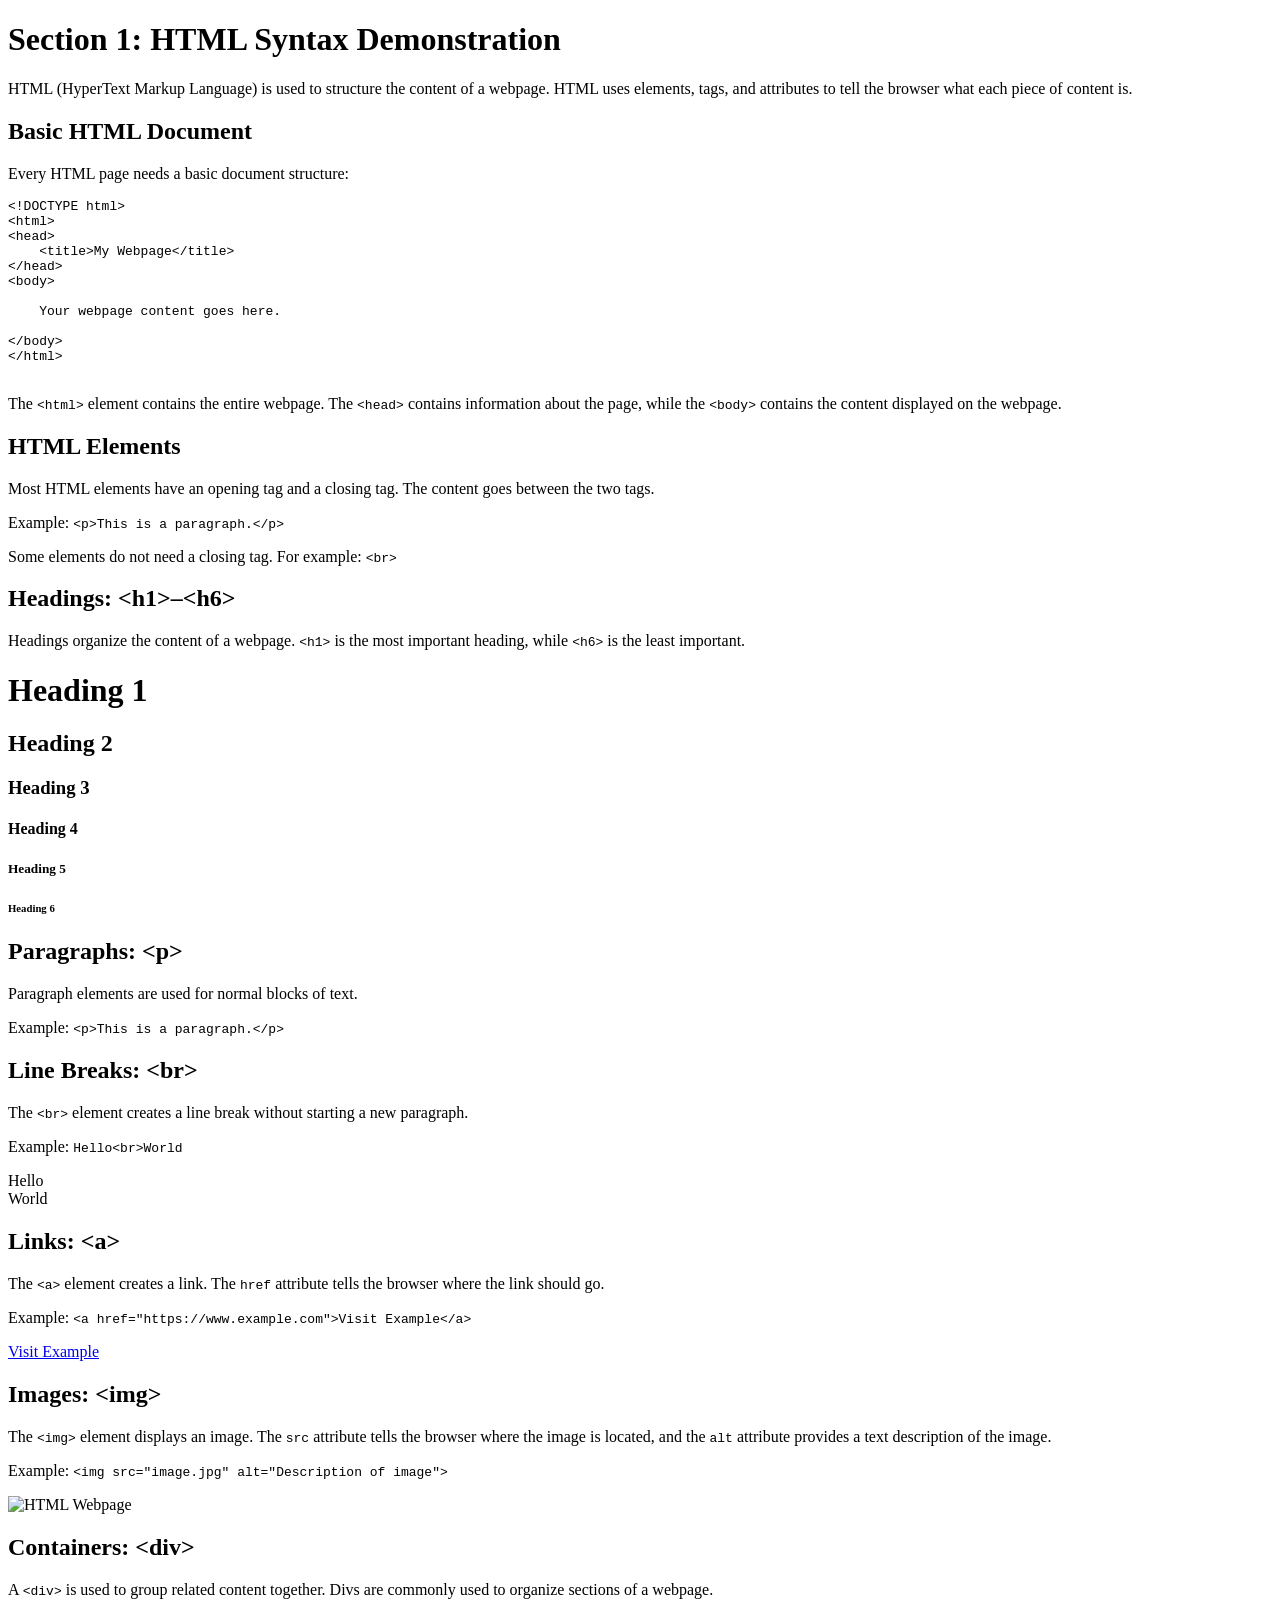
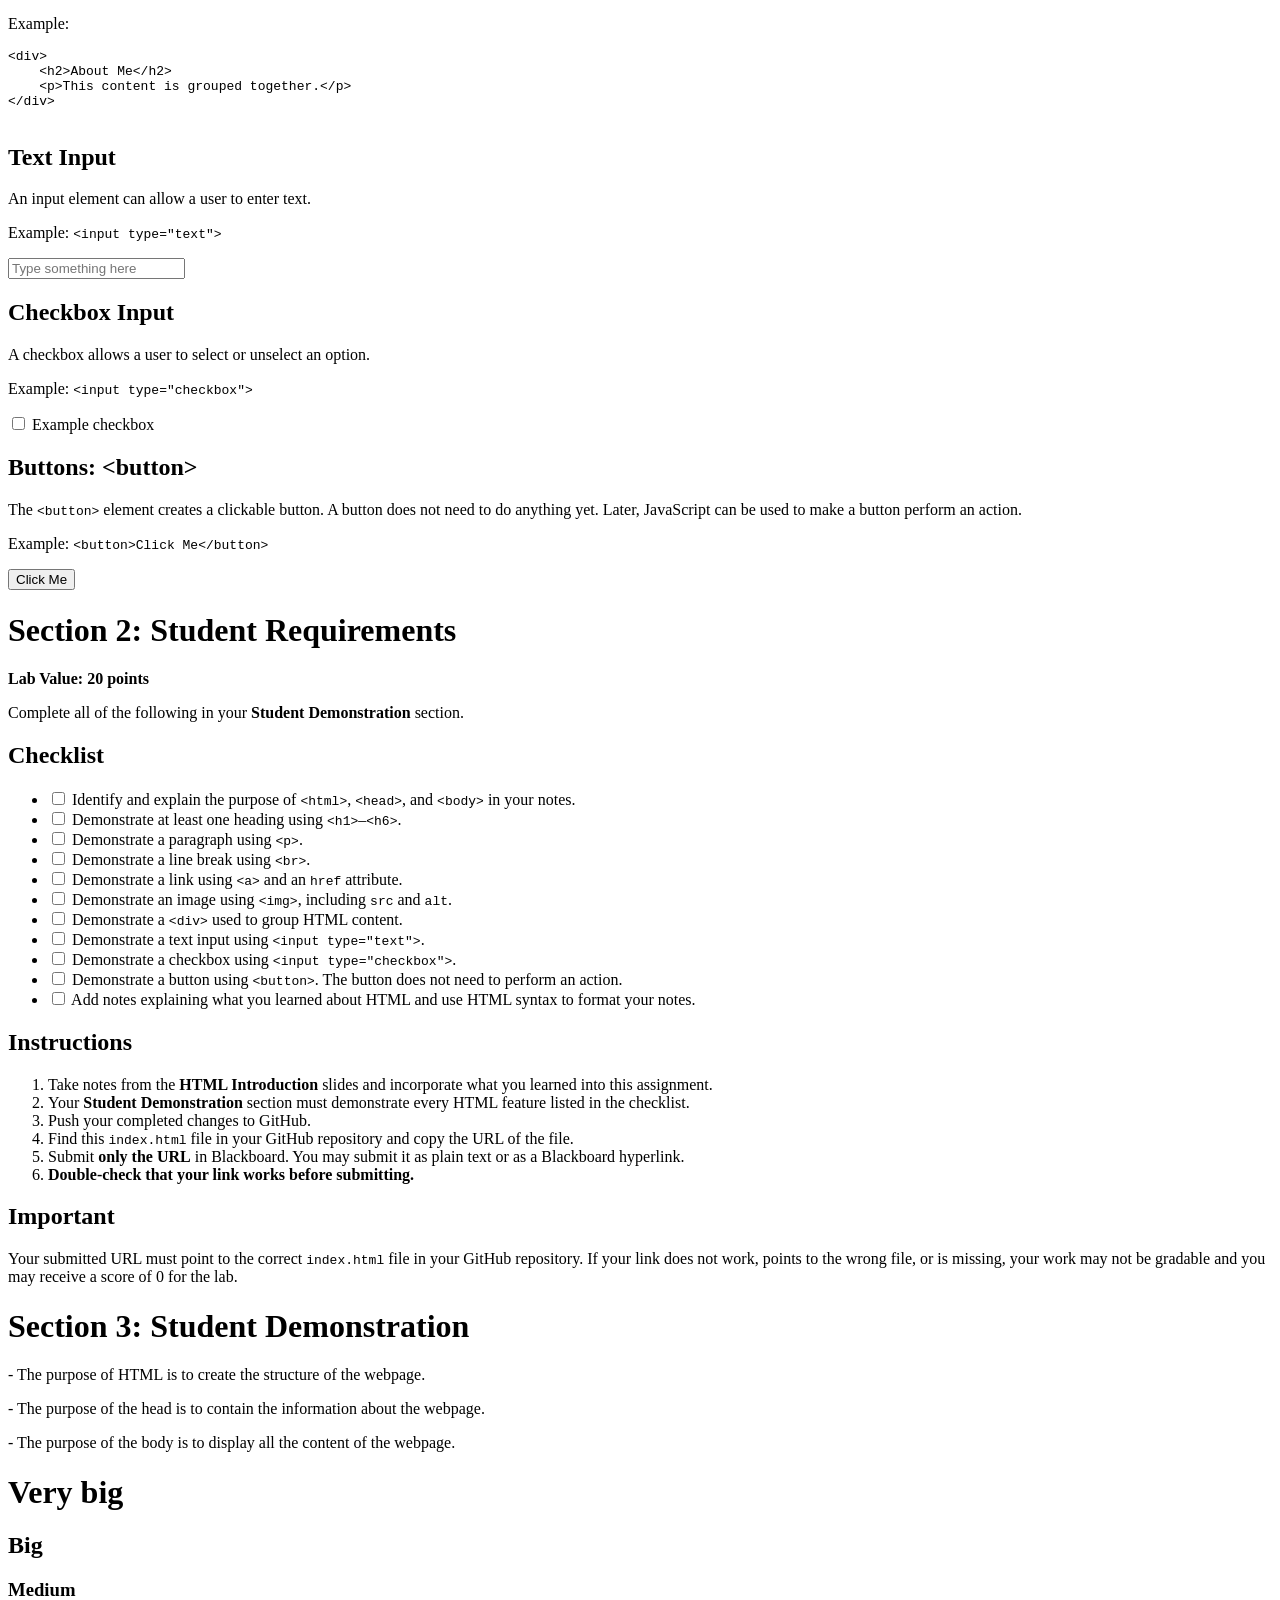
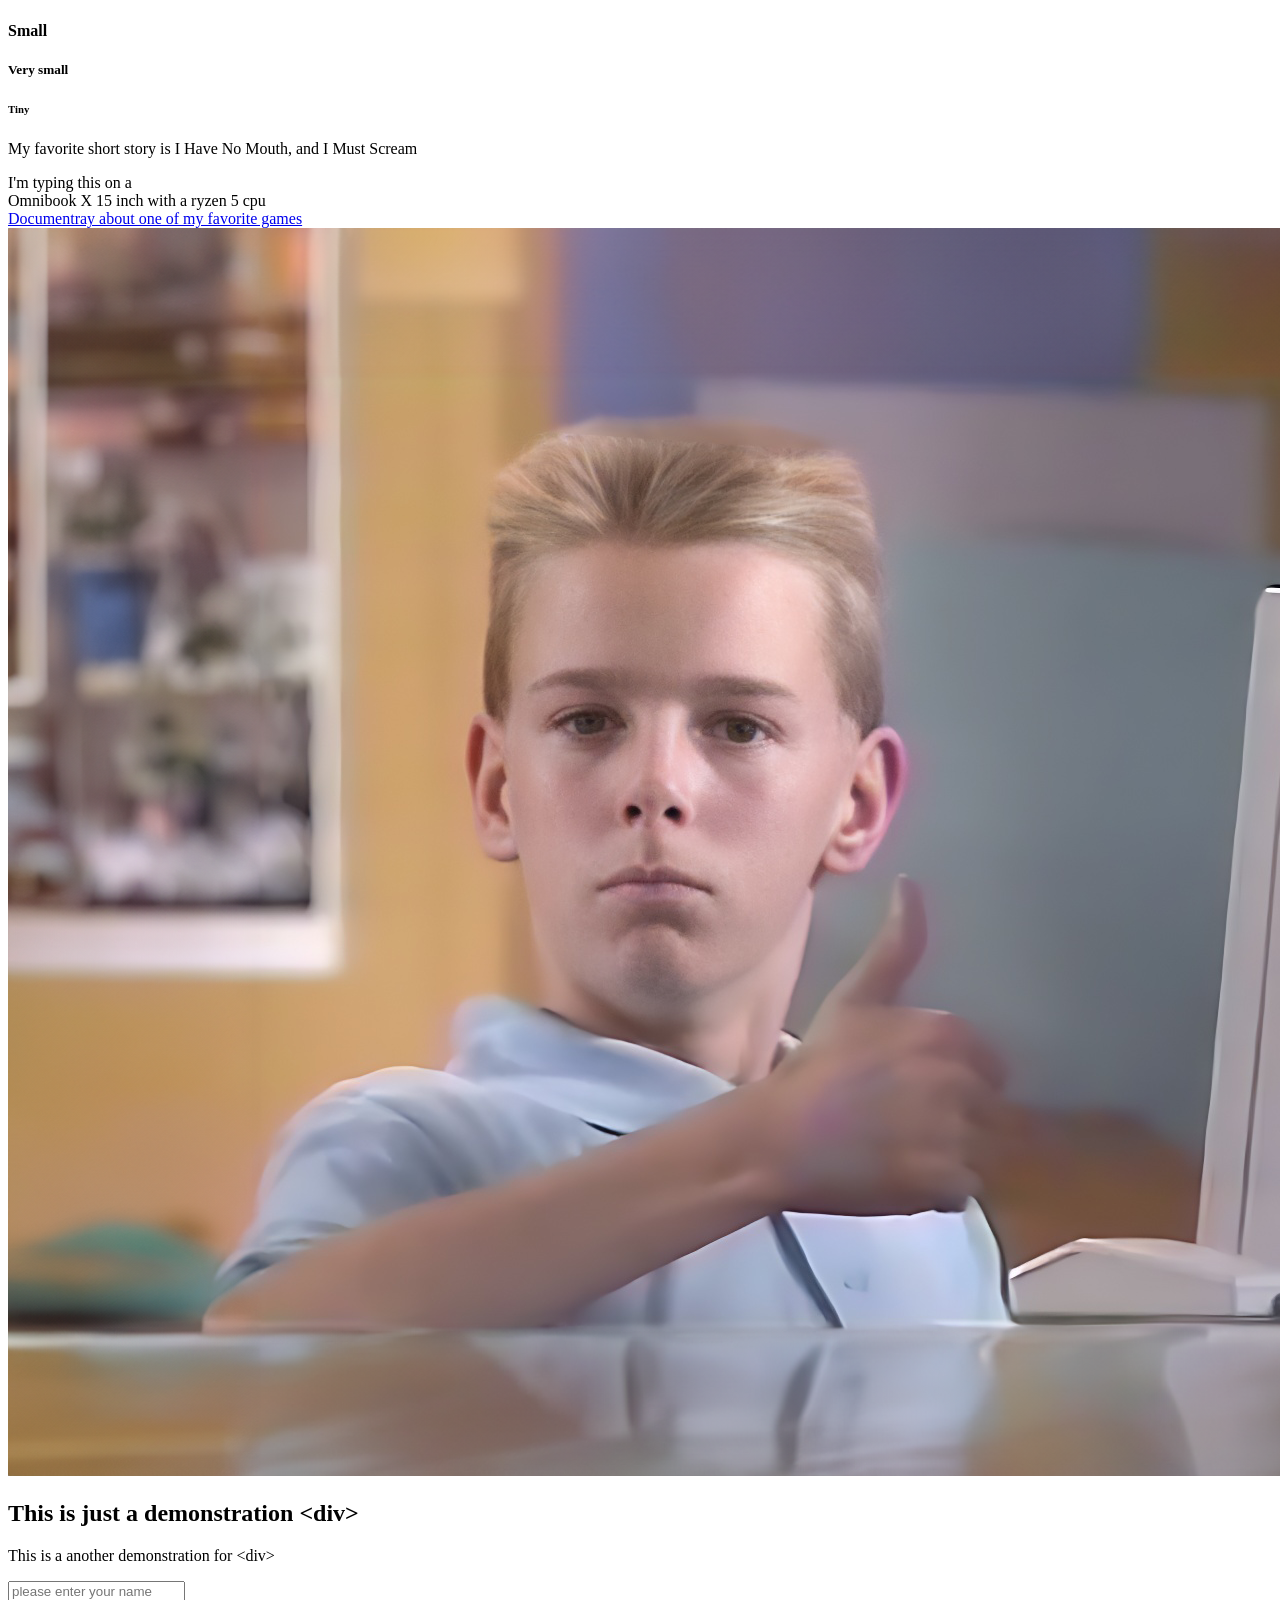
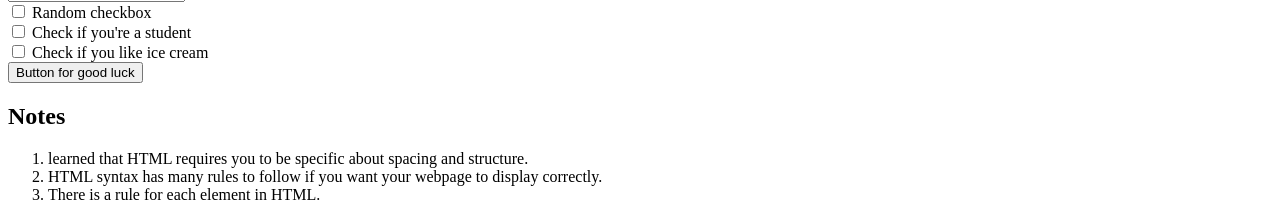
==== labs/lab04-HTML-introduction/index.html @ 54c97d01 "Completed HTML Intro Lab" ====
<!DOCTYPE html>
<html lang="en">
<head>
    <meta charset="UTF-8">
    <title>HTML Introduction Lab</title>
</head>

<body>

    <!-- =========================================================
         SECTION 1: HTML SYNTAX DEMONSTRATION
         ========================================================= -->

    <div>
        <h1>Section 1: HTML Syntax Demonstration</h1>

        <p>
            HTML (HyperText Markup Language) is used to structure the
            content of a webpage. HTML uses elements, tags, and attributes
            to tell the browser what each piece of content is.
        </p>

        <h2>Basic HTML Document</h2>

        <p>
            Every HTML page needs a basic document structure:
        </p>

        <pre>
&lt;!DOCTYPE html&gt;
&lt;html&gt;
&lt;head&gt;
    &lt;title&gt;My Webpage&lt;/title&gt;
&lt;/head&gt;
&lt;body&gt;

    Your webpage content goes here.

&lt;/body&gt;
&lt;/html&gt;
        </pre>

        <p>
            The <code>&lt;html&gt;</code> element contains the entire webpage.
            The <code>&lt;head&gt;</code> contains information about the page,
            while the <code>&lt;body&gt;</code> contains the content displayed
            on the webpage.
        </p>


        <h2>HTML Elements</h2>

        <p>
            Most HTML elements have an opening tag and a closing tag.
            The content goes between the two tags.
        </p>

        <p>
            Example:
            <code>&lt;p&gt;This is a paragraph.&lt;/p&gt;</code>
        </p>

        <p>
            Some elements do not need a closing tag. For example:
            <code>&lt;br&gt;</code>
        </p>


        <h2>Headings: &lt;h1&gt;–&lt;h6&gt;</h2>

        <p>
            Headings organize the content of a webpage.
            <code>&lt;h1&gt;</code> is the most important heading,
            while <code>&lt;h6&gt;</code> is the least important.
        </p>

        <h1>Heading 1</h1>
        <h2>Heading 2</h2>
        <h3>Heading 3</h3>
        <h4>Heading 4</h4>
        <h5>Heading 5</h5>
        <h6>Heading 6</h6>


        <h2>Paragraphs: &lt;p&gt;</h2>

        <p>
            Paragraph elements are used for normal blocks of text.
        </p>

        <p>
            Example:
            <code>&lt;p&gt;This is a paragraph.&lt;/p&gt;</code>
        </p>


        <h2>Line Breaks: &lt;br&gt;</h2>

        <p>
            The <code>&lt;br&gt;</code> element creates a line break
            without starting a new paragraph.
        </p>

        <p>
            Example:
            <code>Hello&lt;br&gt;World</code>
        </p>

        <p>
            Hello<br>
            World
        </p>


        <h2>Links: &lt;a&gt;</h2>

        <p>
            The <code>&lt;a&gt;</code> element creates a link.
            The <code>href</code> attribute tells the browser where
            the link should go.
        </p>

        <p>
            Example:
            <code>&lt;a href="https://www.example.com"&gt;Visit Example&lt;/a&gt;</code>
        </p>

        <p>
            <a href="https://www.example.com">Visit Example</a>
        </p>


        <h2>Images: &lt;img&gt;</h2>

        <p>
            The <code>&lt;img&gt;</code> element displays an image.
            The <code>src</code> attribute tells the browser where the
            image is located, and the <code>alt</code> attribute provides
            a text description of the image.
        </p>

        <p>
            Example:
            <code>&lt;img src="image.jpg" alt="Description of image"&gt;</code>
        </p>

        <img src="./assets/image.jpg" alt="HTML Webpage" width="300" height="200">


        <h2>Containers: &lt;div&gt;</h2>

        <p>
            A <code>&lt;div&gt;</code> is used to group related content
            together. Divs are commonly used to organize sections of a webpage.
        </p>

        <p>
            Example:
        </p>

        <pre>
&lt;div&gt;
    &lt;h2&gt;About Me&lt;/h2&gt;
    &lt;p&gt;This content is grouped together.&lt;/p&gt;
&lt;/div&gt;
        </pre>


        <h2>Text Input</h2>

        <p>
            An input element can allow a user to enter text.
        </p>

        <p>
            Example:
            <code>&lt;input type="text"&gt;</code>
        </p>

        <p>
            <input type="text" placeholder="Type something here">
        </p>


        <h2>Checkbox Input</h2>

        <p>
            A checkbox allows a user to select or unselect an option.
        </p>

        <p>
            Example:
            <code>&lt;input type="checkbox"&gt;</code>
        </p>

        <p>
            <input type="checkbox"> Example checkbox
        </p>


        <h2>Buttons: &lt;button&gt;</h2>

        <p>
            The <code>&lt;button&gt;</code> element creates a clickable
            button. A button does not need to do anything yet. Later,
            JavaScript can be used to make a button perform an action.
        </p>

        <p>
            Example:
            <code>&lt;button&gt;Click Me&lt;/button&gt;</code>
        </p>

        <p>
            <button>Click Me</button>
        </p>

    </div>


    <!-- =========================================================
         SECTION 2: STUDENT REQUIREMENTS
         ========================================================= -->

    <div>

        <h1>Section 2: Student Requirements</h1>

        <p>
            <strong>Lab Value: 20 points</strong>
        </p>

        <p>
            Complete all of the following in your
            <strong>Student Demonstration</strong> section.
        </p>


        <h2>Checklist</h2>

        <ul>

            <li>
                <input type="checkbox">
                Identify and explain the purpose of
                <code>&lt;html&gt;</code>, <code>&lt;head&gt;</code>,
                and <code>&lt;body&gt;</code> in your notes.
            </li>

            <li>
                <input type="checkbox">
                Demonstrate at least one heading using
                <code>&lt;h1&gt;</code>–<code>&lt;h6&gt;</code>.
            </li>

            <li>
                <input type="checkbox">
                Demonstrate a paragraph using <code>&lt;p&gt;</code>.
            </li>

            <li>
                <input type="checkbox">
                Demonstrate a line break using <code>&lt;br&gt;</code>.
            </li>

            <li>
                <input type="checkbox">
                Demonstrate a link using <code>&lt;a&gt;</code> and
                an <code>href</code> attribute.
            </li>

            <li>
                <input type="checkbox">
                Demonstrate an image using <code>&lt;img&gt;</code>,
                including <code>src</code> and <code>alt</code>.
            </li>

            <li>
                <input type="checkbox">
                Demonstrate a <code>&lt;div&gt;</code> used to group
                HTML content.
            </li>

            <li>
                <input type="checkbox">
                Demonstrate a text input using
                <code>&lt;input type="text"&gt;</code>.
            </li>

            <li>
                <input type="checkbox">
                Demonstrate a checkbox using
                <code>&lt;input type="checkbox"&gt;</code>.
            </li>

            <li>
                <input type="checkbox">
                Demonstrate a button using <code>&lt;button&gt;</code>.
                The button does not need to perform an action.
            </li>

            <li>
                <input type="checkbox">
                Add notes explaining what you learned about HTML and
                use HTML syntax to format your notes.
            </li>

        </ul>


        <h2>Instructions</h2>

        <ol>

            <li>
                Take notes from the <strong>HTML Introduction</strong>
                slides and incorporate what you learned into this assignment.
            </li>

            <li>
                Your <strong>Student Demonstration</strong> section must
                demonstrate every HTML feature listed in the checklist.
            </li>

            <li>
                Push your completed changes to GitHub.
            </li>

            <li>
                Find this <code>index.html</code> file in your GitHub
                repository and copy the URL of the file.
            </li>

            <li>
                Submit <strong>only the URL</strong> in Blackboard.
                You may submit it as plain text or as a Blackboard hyperlink.
            </li>

            <li>
                <strong>Double-check that your link works before submitting.</strong>
            </li>

        </ol>


        <h2>Important</h2>

        <p>
            Your submitted URL must point to the correct
            <code>index.html</code> file in your GitHub repository.
            If your link does not work, points to the wrong file, or is
            missing, your work may not be gradable and you may receive
            a score of 0 for the lab.
        </p>

    </div>


    <!-- =========================================================
         SECTION 3: STUDENT DEMONSTRATION
         ========================================================= -->

    <div>

        <h1>Section 3: Student Demonstration</h1>

        <p>
            - The purpose of HTML is to create the structure of the webpage.
        </p>
        
        <p>
            - The purpose of the head is to contain the information about the webpage.
        </p>
       
        <p>
            - The purpose of the body is to display all the content of the webpage.
        </p>
    </div>
    <h1> Very big </h1>
    <h2> Big </h2>
    <h3> Medium </h3>
    <h4> Small </h4>
    <h5> Very small </h5>
    <h6> Tiny </h6>

    <p> My favorite short story is I Have No Mouth, and I Must Scream </p>
    
    I'm typing this on a <br> Omnibook X 15 inch with a ryzen 5 cpu
    
    <br>
    
  
    <a href= "https://www.bing.com/videos/riverview/relatedvideo?q=%2bhl2+documentray&mid=23BAAF9232BA820C91E323BAAF9232BA820C91E3&churl=https%3a%2f%2fwww.youtube.com%2fchannel%2fUCg0FSqPeiGD_lIiPaaAehQg&FORM=VIRE"> Documentray about one of my favorite games </a>
    
  
    <br>
    
  
    <img src="path/to/80gbdd.png" alt= "Macintosh Thumbs up kid">

    <br>
   
    <div>
        <h2> This is just a demonstration &lt;div&gt; </h2>
        <p> This is a another demonstration for &lt;div&gt; </p>
    </div>

    <input type="text" placeholder="please enter your name">
    
    <br>

    <input type="checkbox"> Random checkbox

    <br>

    <input type="checkbox"> Check if you're a student
    
    <br>

    <input type="checkbox"> Check if you like ice cream

    <br>
    
    <button> Button for good luck </button>

    <h2> Notes </h2>

    <ol>
        <li> 
            learned that HTML requires you to be specific about spacing and structure.
        </li>
        
        <li>
         HTML syntax has many rules to follow if you want your webpage to display correctly.
        </li>
        <li>
            There is a rule for each element in HTML.
        </li>
    </ol>

</body>
</html>
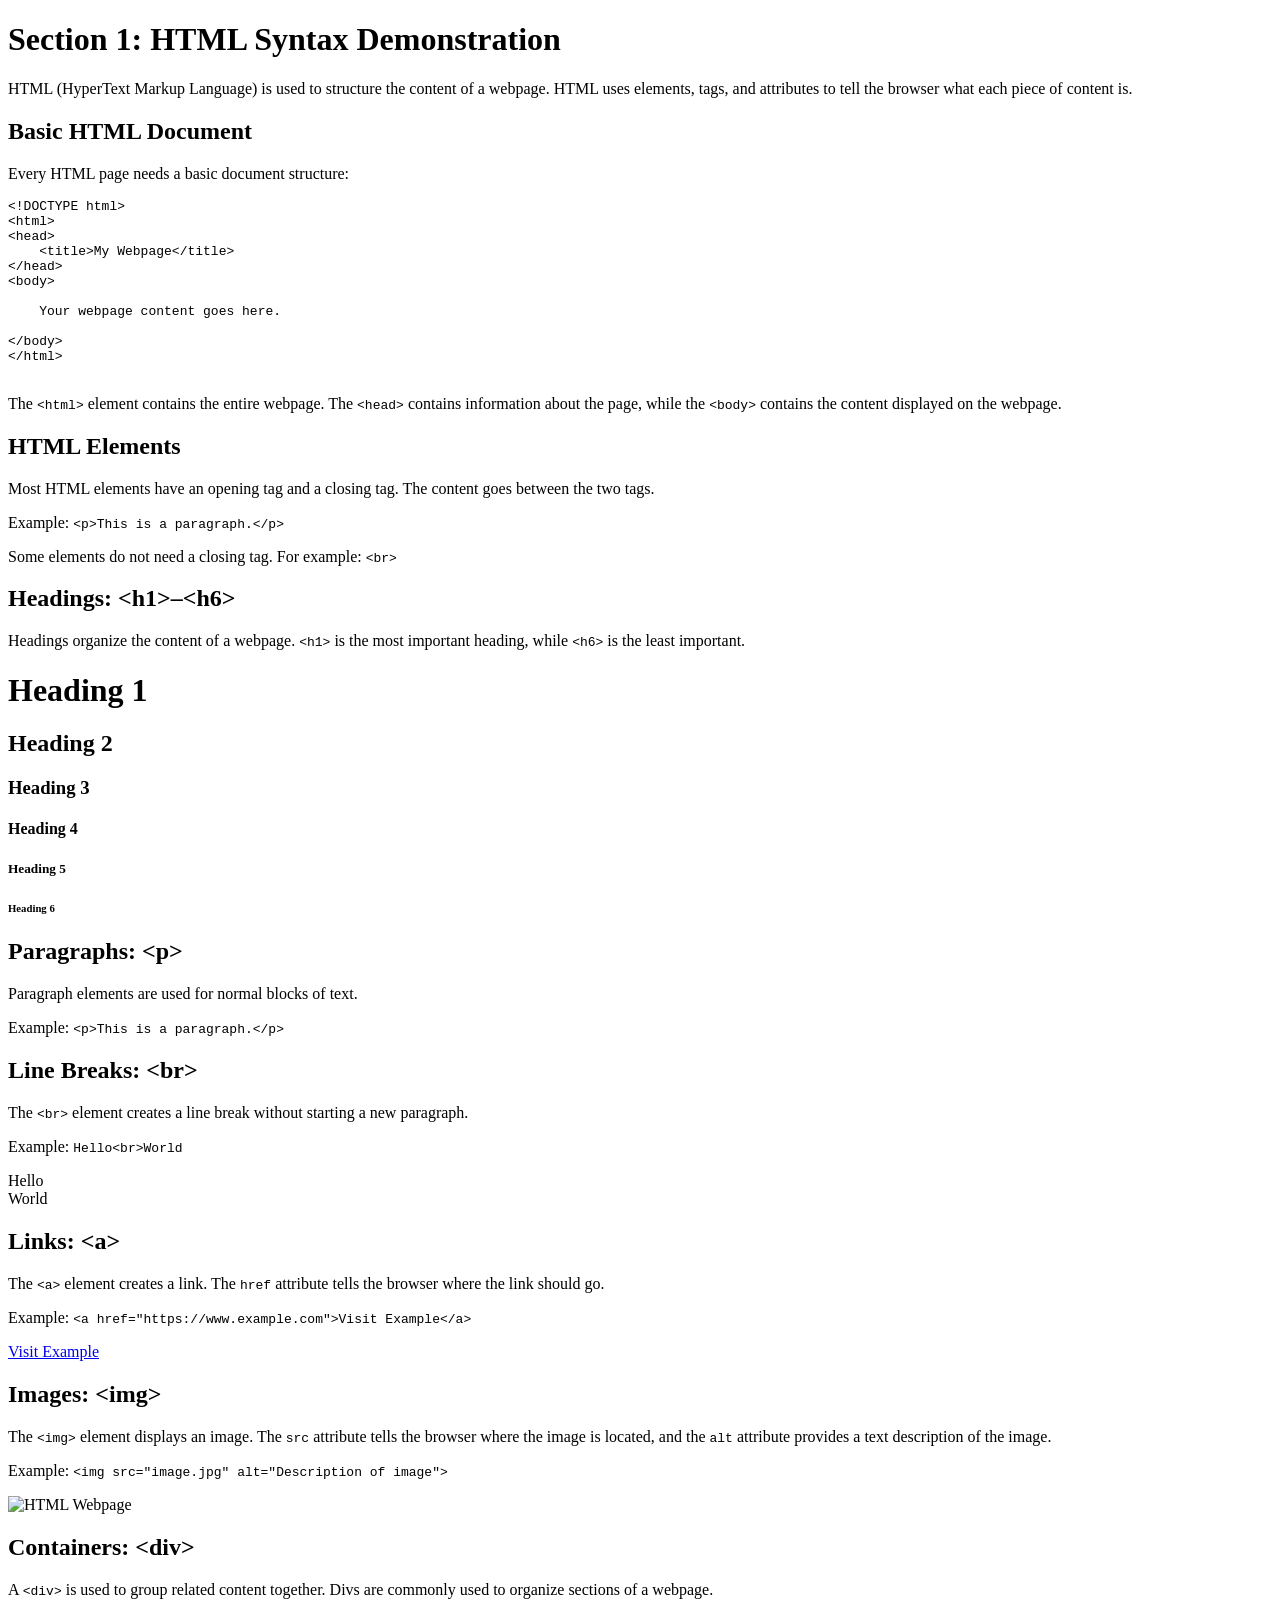
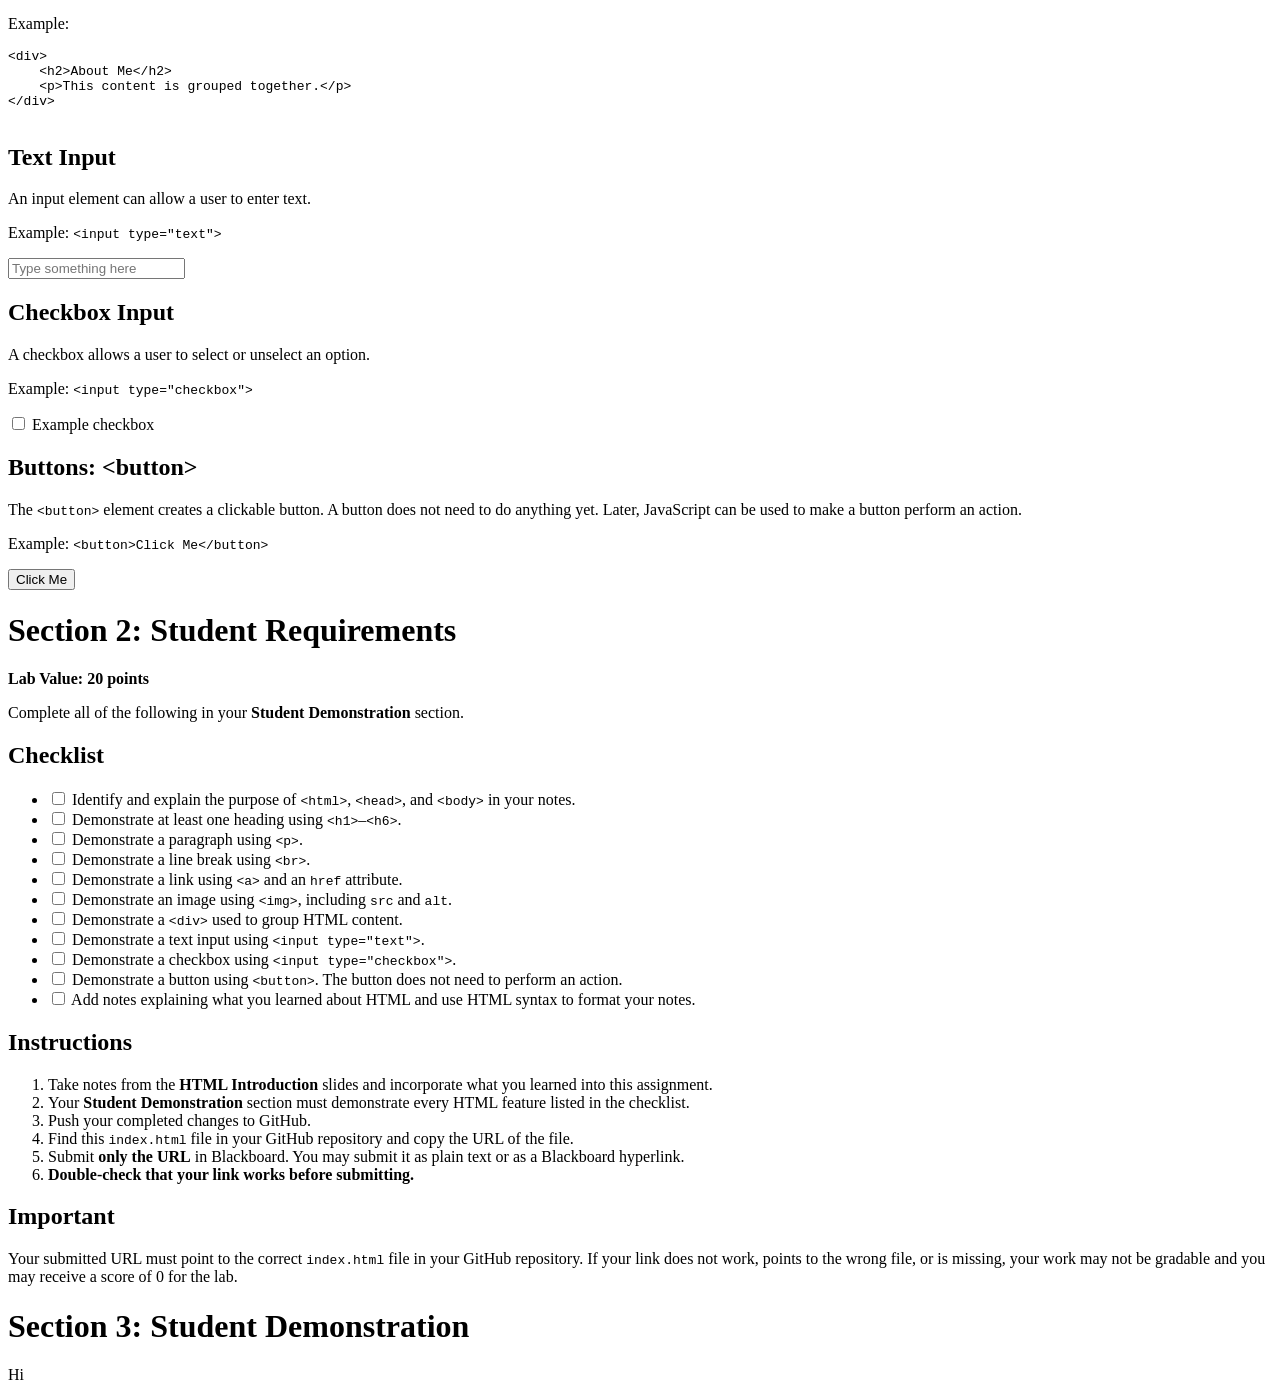
==== commit a7fbca62: "Added Lab06 lab" ====
--- a/labs/lab04-HTML-introduction/index.html
+++ b/labs/lab04-HTML-introduction/index.html
@@ -365,78 +365,10 @@
         <h1>Section 3: Student Demonstration</h1>
 
         <p>
-            - The purpose of HTML is to create the structure of the webpage.
-        </p>
-        
-        <p>
-            - The purpose of the head is to contain the information about the webpage.
-        </p>
-       
-        <p>
-            - The purpose of the body is to display all the content of the webpage.
-        </p>
+           Hi
+        </p>
+
     </div>
-    <h1> Very big </h1>
-    <h2> Big </h2>
-    <h3> Medium </h3>
-    <h4> Small </h4>
-    <h5> Very small </h5>
-    <h6> Tiny </h6>
-
-    <p> My favorite short story is I Have No Mouth, and I Must Scream </p>
-    
-    I'm typing this on a <br> Omnibook X 15 inch with a ryzen 5 cpu
-    
-    <br>
-    
-  
-    <a href= "https://www.bing.com/videos/riverview/relatedvideo?q=%2bhl2+documentray&mid=23BAAF9232BA820C91E323BAAF9232BA820C91E3&churl=https%3a%2f%2fwww.youtube.com%2fchannel%2fUCg0FSqPeiGD_lIiPaaAehQg&FORM=VIRE"> Documentray about one of my favorite games </a>
-    
-  
-    <br>
-    
-  
-    <img src="path/to/80gbdd.png" alt= "Macintosh Thumbs up kid">
-
-    <br>
-   
-    <div>
-        <h2> This is just a demonstration &lt;div&gt; </h2>
-        <p> This is a another demonstration for &lt;div&gt; </p>
-    </div>
-
-    <input type="text" placeholder="please enter your name">
-    
-    <br>
-
-    <input type="checkbox"> Random checkbox
-
-    <br>
-
-    <input type="checkbox"> Check if you're a student
-    
-    <br>
-
-    <input type="checkbox"> Check if you like ice cream
-
-    <br>
-    
-    <button> Button for good luck </button>
-
-    <h2> Notes </h2>
-
-    <ol>
-        <li> 
-            learned that HTML requires you to be specific about spacing and structure.
-        </li>
-        
-        <li>
-         HTML syntax has many rules to follow if you want your webpage to display correctly.
-        </li>
-        <li>
-            There is a rule for each element in HTML.
-        </li>
-    </ol>
 
 </body>
 </html>
